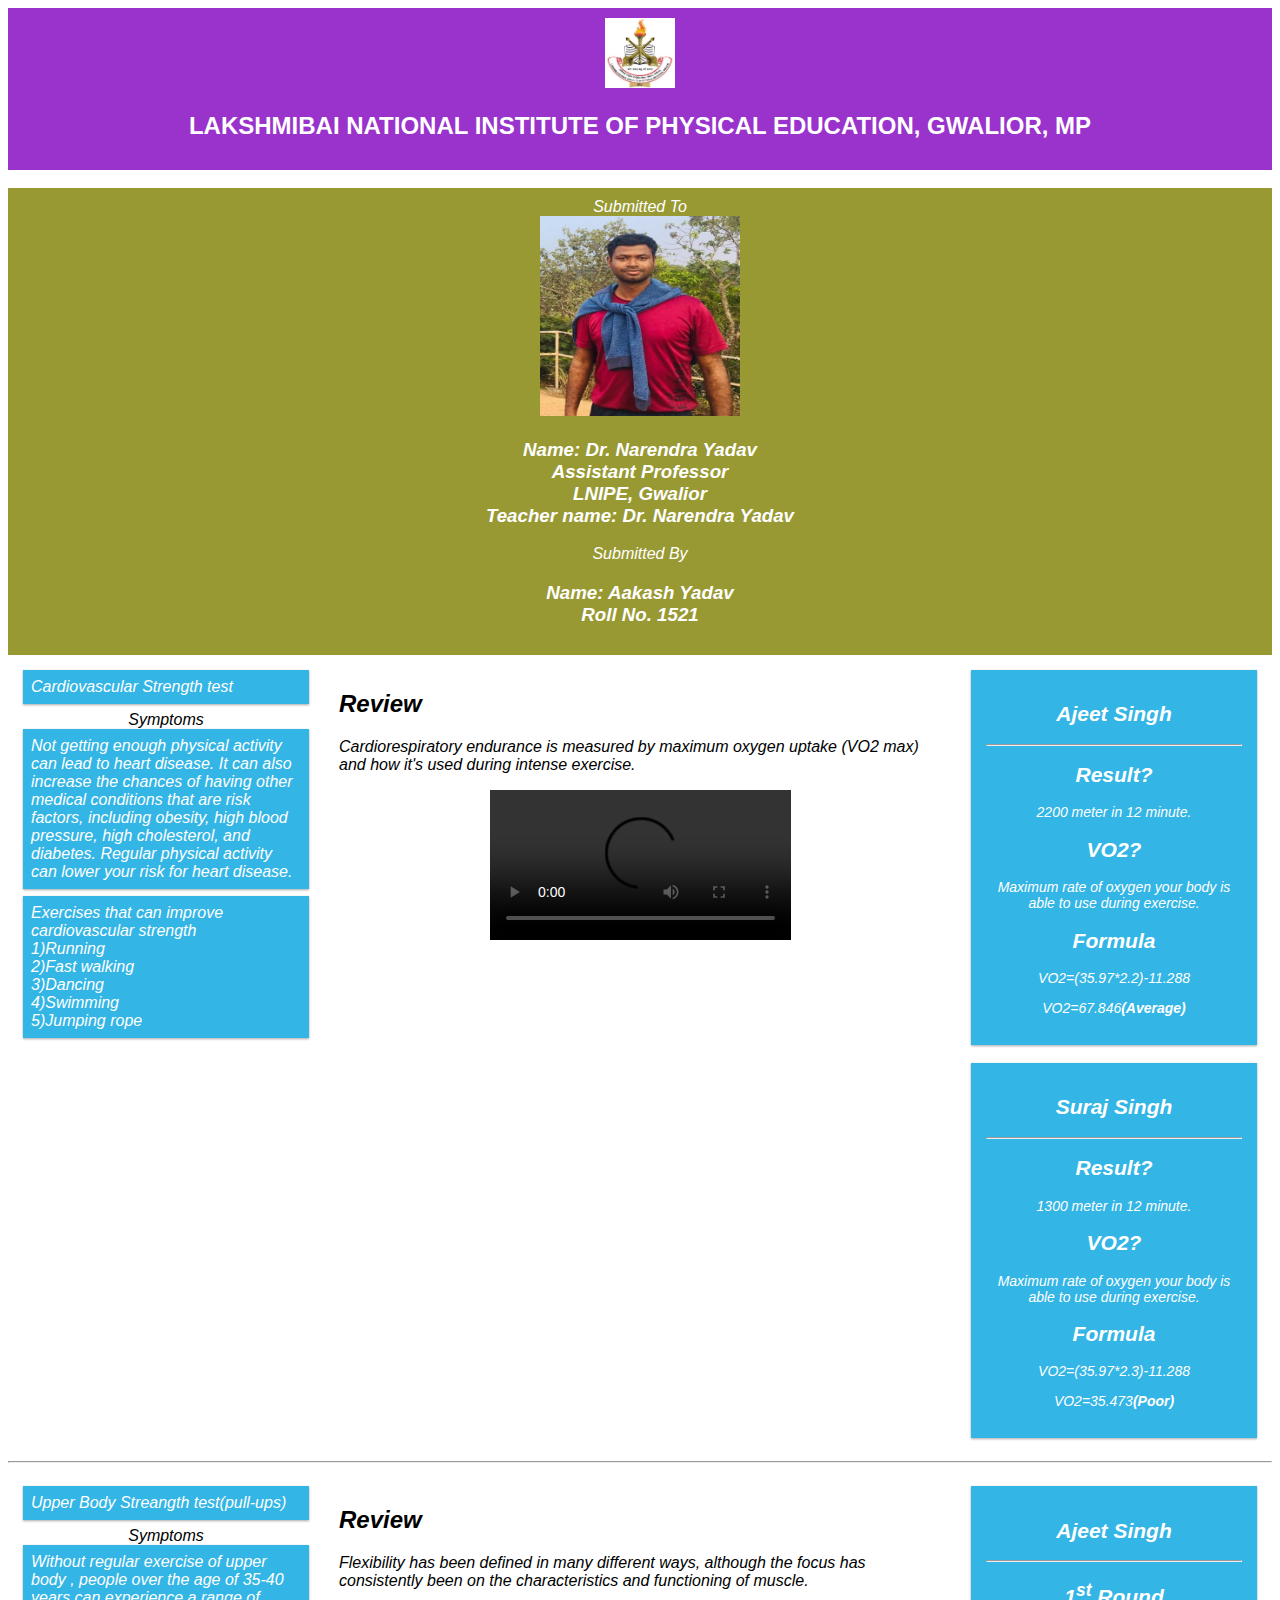
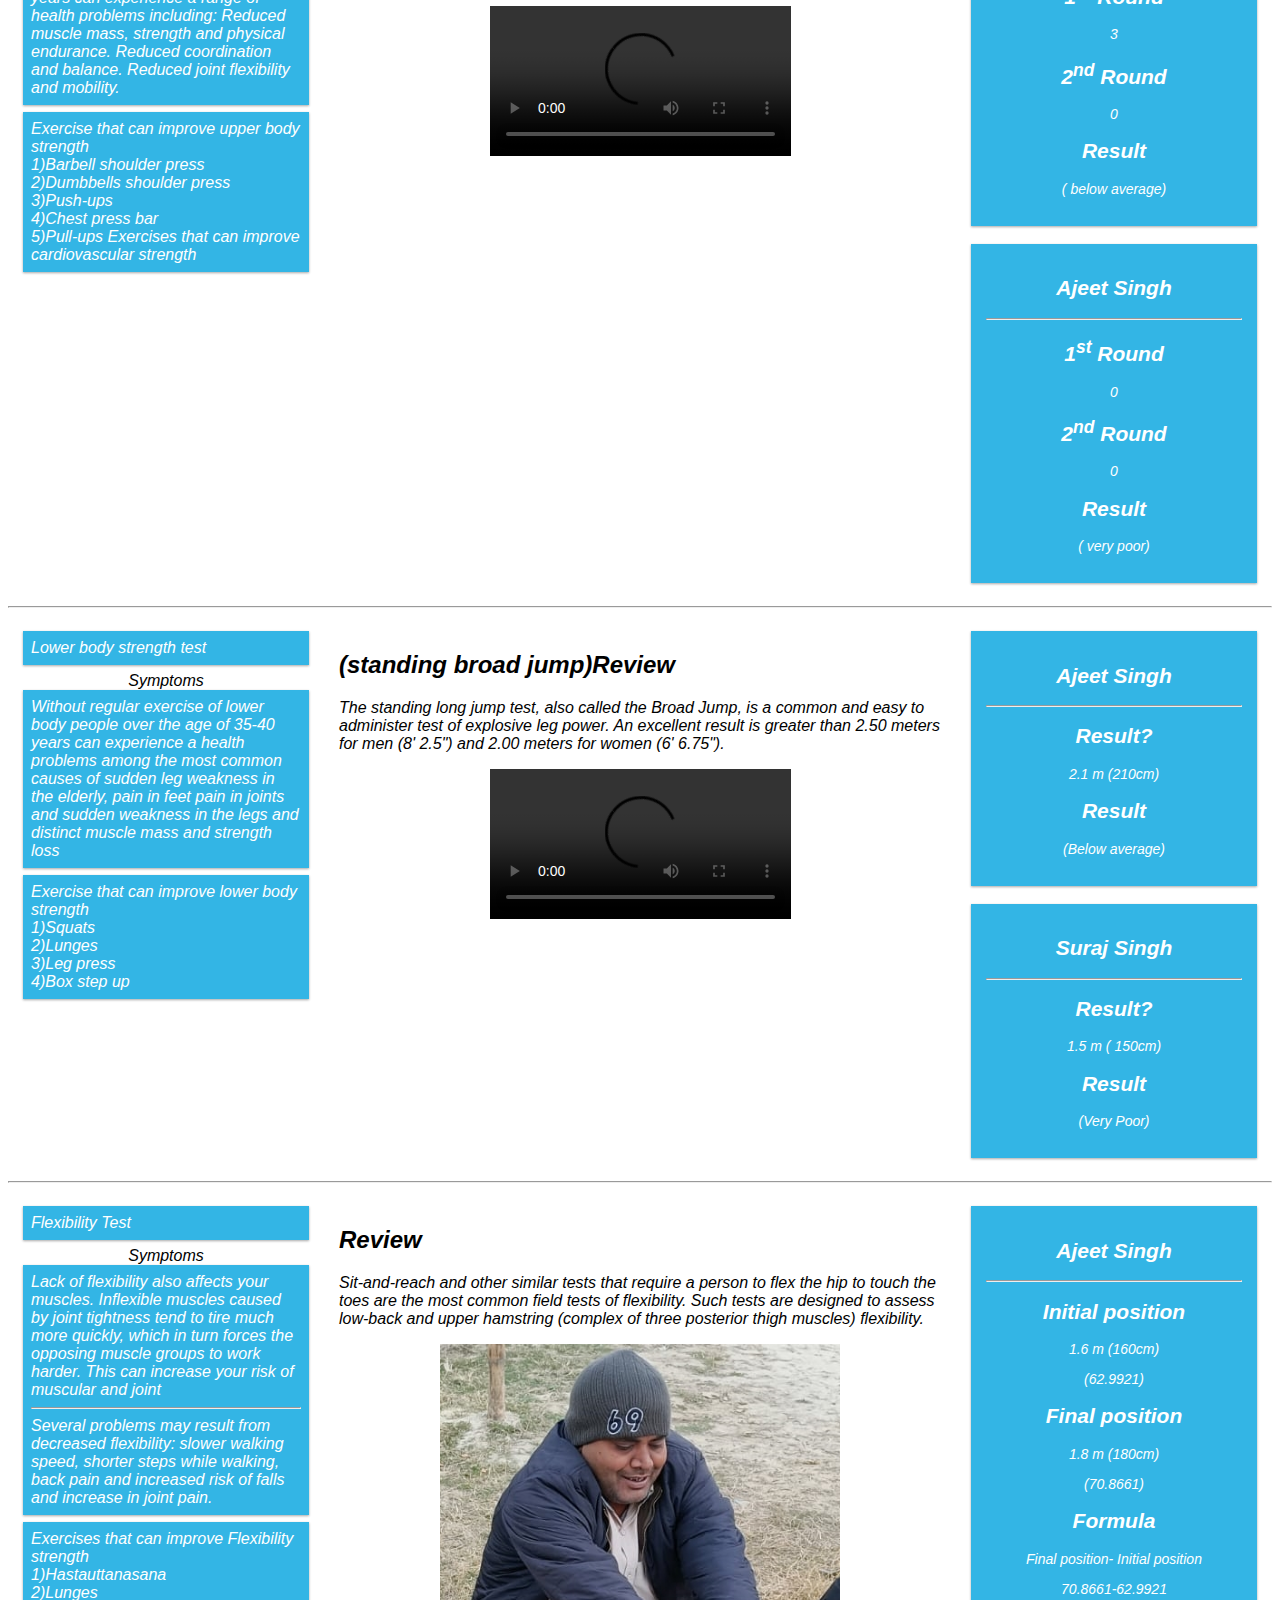
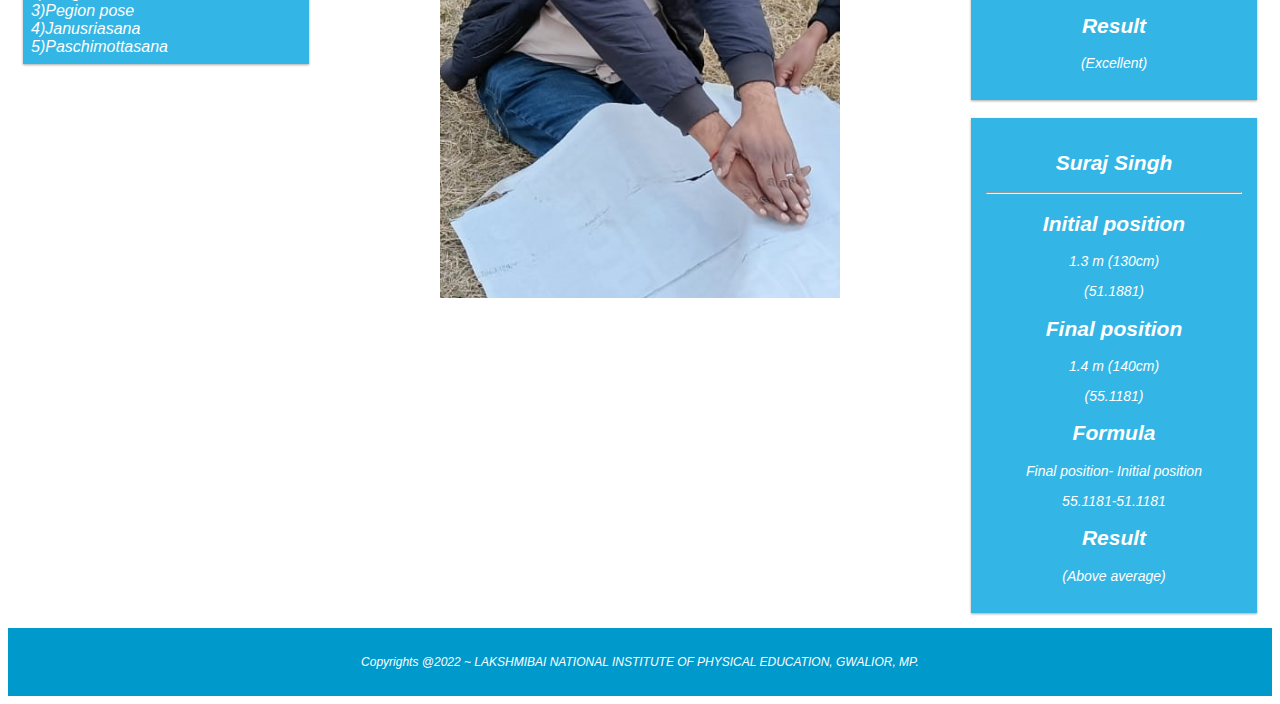
==== project/index.html @ f5f25f72 "first" ====
<!DOCTYPE html>
<html>
<head>
<meta name="viewport" content="width=device-width, initial-scale=1.0">
  <link rel="stylesheet" href="style.css">

</head>
<body>

<div class="header">
<center>  <img src="img.jpg" width="70" height="70"><h2>LAKSHMIBAI NATIONAL INSTITUTE OF PHYSICAL EDUCATION, GWALIOR, MP</h2></center>

  </div>
<br>
<div class="header1">
<center>
	<i>Submitted To</i>
	<br>
  <img src="sir.jpeg" width="200" height="200">
  <i><h3>Name: Dr. Narendra Yadav<br>Assistant Professor<br>LNIPE, Gwalior <br>Teacher name: Dr. Narendra Yadav</h3></i>
	<i>Submitted By</i>
	<i><h3>Name: Aakash Yadav<br>Roll No. 1521<br></h3>
	</center>
  </div>

  
<div class="row">
  <div class="col-3 col-s-3 menu">
	<ul>
      <li>Cardiovascular Strength test</li>
	  <center><i>Symptoms</center></i>
	  <li>Not getting enough physical activity can lead to heart disease. It can also increase the chances of having other medical conditions that are risk factors, including obesity, high blood pressure, high cholesterol, and diabetes. Regular physical activity can lower your risk for heart disease.</li>
	  
	  <li>Exercises that can improve cardiovascular strength 
		
		<br>1)Running 
		<br>2)Fast walking 
		<br>3)Dancing 
		<br>4)Swimming 
		<br>5)Jumping rope</li>
    </ul>
  </div>

  <div class="col-6 col-s-9">
    <h2>Review</h2>
    <p>Cardiorespiratory endurance is measured by maximum oxygen uptake (VO2 max) and how it's used during intense exercise.</p>
<center>
    <video width="400" controls>
      <source src="videos/one.mp4" type="video/mp4">
    </video>
</center>
	</div>

  <div class="col-3 col-s-12">
    <div class="aside">
      <h2>Ajeet Singh</h2>
	  <hr>
	  <h2>Result?</h2>
      <p>2200 meter in 12 minute.</p>
      <h2>VO2?</h2>
      <p>Maximum rate of oxygen your body is able to use during exercise.</p>
      <h2>Formula</h2>
      <p>VO2=(35.97*2.2)-11.288</p>
	  <p>VO2=67.846<b>(Average)</b>
    </div>
	<br>
	<div class="aside">
      <h2>Suraj Singh</h2>
	  <hr>
	  <h2>Result?</h2>
      <p>1300 meter in 12 minute.</p>
      <h2>VO2?</h2>
      <p>Maximum rate of oxygen your body is able to use during exercise.</p>
      <h2>Formula</h2>
      <p>VO2=(35.97*2.3)-11.288</p>
	  <p>VO2=35.473<b>(Poor)</b>
    </div>
  </div>  
  
  
</div>
<hr>
<!--2nd-->
<div class="row">
  <div class="col-3 col-s-3 menu">
	<ul>
      <li>Upper Body Streangth test(pull-ups)</li>
	  	  <center><i>Symptoms</center></i>
	  <li>Without regular exercise of upper body , people over the age of 35-40 years can experience a range of health problems including: Reduced muscle mass, strength and physical endurance. Reduced coordination and balance. Reduced joint flexibility and mobility.</li>
	  
	  <li>Exercise that can improve upper body strength 
	<br>1)Barbell shoulder press
	<br>2)Dumbbells shoulder press
<br>3)Push-ups 
<br>4)Chest press bar
<br>5)Pull-ups Exercises that can improve cardiovascular strength </li>
	  
	  </ul>
  </div>

  <div class="col-6 col-s-9">
    <h2>Review</h2>
    <p>Flexibility has been defined in many different ways, although the focus has consistently been on the characteristics and functioning of muscle.</p>
<center>
    <video width="400" controls>
      <source src="videos/second.mp4" type="video/mp4">
    </video>
</center>
  </div>

  <div class="col-3 col-s-12">
    <div class="aside">
      <h2>Ajeet Singh</h2>
	  <hr>
	  <h2>1<sup>st</sup> Round</h2>
      <p>3</p>
      <h2>2<sup>nd</sup> Round</h2>
      <p>0</p>
      <h2>Result</h2>
      <p>( below average)</p>
    </div>
	<br>
	<div class="aside">
      <h2>Ajeet Singh</h2>
	  <hr>
	  <h2>1<sup>st</sup> Round</h2>
      <p>0</p>
      <h2>2<sup>nd</sup> Round</h2>
      <p>0</p>
      <h2>Result</h2>
      <p>( very poor)</p>

    </div>
  </div>  
  
  
</div>

<!-- 3rd Part -->
<hr>
<div class="row">
  <div class="col-3 col-s-3 menu">
	<ul>
      <li>Lower body strength test</li>
	  	  <center><i>Symptoms</center></i>
	  <li>Without regular exercise of lower body people over the age of 35-40 years can experience a health problems among the most common causes of sudden leg weakness in the elderly, pain in feet pain in joints and sudden weakness in the legs and distinct muscle mass and strength loss</li>
	  
	  <li>Exercise that can improve lower body strength 

<br>1)Squats 
<br>2)Lunges
<br>3)Leg press 
<br>4)Box step up</li>
    </ul>
  </div>

  <div class="col-6 col-s-9">
    <h2>(standing broad jump)Review</h2>
    <p>The standing long jump test, also called the Broad Jump, is a common and easy to administer test of explosive leg power. An excellent result is greater than 2.50 meters for men (8' 2.5") and 2.00 meters for women (6' 6.75").</p>
<center>
    <video width="400" controls>
      <source src="videos/third.mp4" type="video/mp4">
    </video>
  </center>
  </div>

  <div class="col-3 col-s-12">
    <div class="aside">
      <h2>Ajeet Singh</h2>
	  <hr>
	  <h2>Result?</h2>
      <p>2.1 m  (210cm)</p>
      <h2>Result</h2>
      <p>(Below average) </p>
    </div>
	<br>
	<div class="aside">
      <h2>Suraj Singh</h2>
	  <hr>
	  <h2>Result?</h2>
      <p>1.5 m ( 150cm)</p>
      <h2>Result</h2>
      <p>(Very Poor) </p>
    </div>
  </div>  
  
  
</div>

<!-- 4th Part -->
<hr>
<div class="row">
  <div class="col-3 col-s-3 menu">
	<ul>
      <li>Flexibility Test</li>
	  <center><i>Symptoms</center></i>
	  <li>Lack of flexibility also affects your muscles. Inflexible muscles caused by joint tightness tend to tire much more quickly, which in turn forces the opposing muscle groups to work harder. This can increase your risk of muscular and joint
<hr>
Several problems may result from decreased flexibility: slower walking speed, shorter steps while walking, back pain and increased risk of falls and increase in joint pain.</li>
	  
	  <li>Exercises that can improve Flexibility strength 
		<br>1)Hastauttanasana
<br>2)Lunges
<br>3)Pegion pose
<br>4)Janusriasana
<br>5)Paschimottasana</li>
		
    </ul>
  </div>

  <div class="col-6 col-s-9">
    <h2>Review</h2>
    <p>Sit-and-reach and other similar tests that require a person to flex the hip to touch the toes are the most common field tests of flexibility. Such tests are designed to assess low-back and upper hamstring (complex of three posterior thigh muscles) flexibility.</p>
<center>      <img src="videos/fourth.jpeg" width="400" type="video/mp4"></center>
   </div>

  <div class="col-3 col-s-12">
    <div class="aside">
      <h2>Ajeet Singh</h2>
	  <hr>
	  <h2>Initial position</h2>
      <p>1.6 m  (160cm)</p>
	  <p>(62.9921)</p>
	  <h2>Final position</h2>
      <p>1.8 m  (180cm)</p>
	  <p>(70.8661)</p>
      <h2>Formula</h2>
      <p> Final position- Initial position</p>
	  <p> 70.8661-62.9921</p>
      <h2>Result</h2>
      <p>(Excellent) </p>
    </div>
	<br>
	<div class="aside">
      <h2>Suraj Singh</h2>
	  <hr>
	  <h2>Initial position</h2>
      <p>1.3 m  (130cm)</p>
	  <p>(51.1881)</p>
	  <h2>Final position</h2>
      <p>1.4 m  (140cm)</p>
	  <p>(55.1181)</p>
      <h2>Formula</h2>
      <p> Final position- Initial position</p>
	  <p> 55.1181-51.1181 </p>
      <h2>Result</h2>
      <p>(Above average)</p>
    </div>
  </div>  
  
  
</div>

<div class="footer">
  <p>Copyrights @2022 ~ LAKSHMIBAI NATIONAL INSTITUTE OF PHYSICAL EDUCATION, GWALIOR, MP.</p>
</div>

</body>
</html>
---- project/style.css ----
* {
  box-sizing: border-box;
}
.fit-picture {
    width: 200px;
}

video {
  width: 50%;
  height: 10%;
}

.row:after {
  content: "";
  clear: both;
  display: table;
}

[class*="col-"] {
  float: left;
  padding: 15px;
  width: 100%;
}

@media only screen and (min-width: 600px) {
  .col-s-1 {width: 8.33%;}
  .col-s-2 {width: 16.66%;}
  .col-s-3 {width: 25%;}
  .col-s-4 {width: 33.33%;}
  .col-s-5 {width: 41.66%;}
  .col-s-6 {width: 50%;}
  .col-s-7 {width: 58.33%;}
  .col-s-8 {width: 66.66%;}
  .col-s-9 {width: 75%;}
  .col-s-10 {width: 83.33%;}
  .col-s-11 {width: 91.66%;}
  .col-s-12 {width: 100%;}
}

@media only screen and (min-width: 768px) {
  .col-1 {width: 8.33%;}
  .col-2 {width: 16.66%;}
  .col-3 {width: 25%;}
  .col-4 {width: 33.33%;}
  .col-5 {width: 41.66%;}
  .col-6 {width: 50%;}
  .col-7 {width: 58.33%;}
  .col-8 {width: 66.66%;}
  .col-9 {width: 75%;}
  .col-10 {width: 83.33%;}
  .col-11 {width: 91.66%;}
  .col-12 {width: 100%;}
}

html {
  font-family: "Lucida Sans", sans-serif;
}

.header {
  background-color: #9933cc;
  color: #ffff;
  padding: 10px;
}
.header1 {
  background-color: #993;
  color: #ffff;
  padding: 10px;
}

.menu ul {
  list-style-type: none;
  margin: 0;
  padding: 0;
}

.menu li {
  padding: 8px;
  margin-bottom: 7px;
  background-color: #33b5e5;
  color: #ffffff;
  box-shadow: 0 1px 3px rgba(0,0,0,0.12), 0 1px 2px rgba(0,0,0,0.24);
}

.menu li:hover {
  background-color: #0099cc;
}

.aside {
  background-color: #33b5e5;
  padding: 15px;
  color: #ffffff;
  text-align: center;
  font-size: 14px;
  box-shadow: 0 1px 3px rgba(0,0,0,0.12), 0 1px 2px rgba(0,0,0,0.24);
}

.footer {
  background-color: #0099cc;
  color: #ffffff;
  text-align: center;
  font-size: 12px;
  padding: 15px;
}
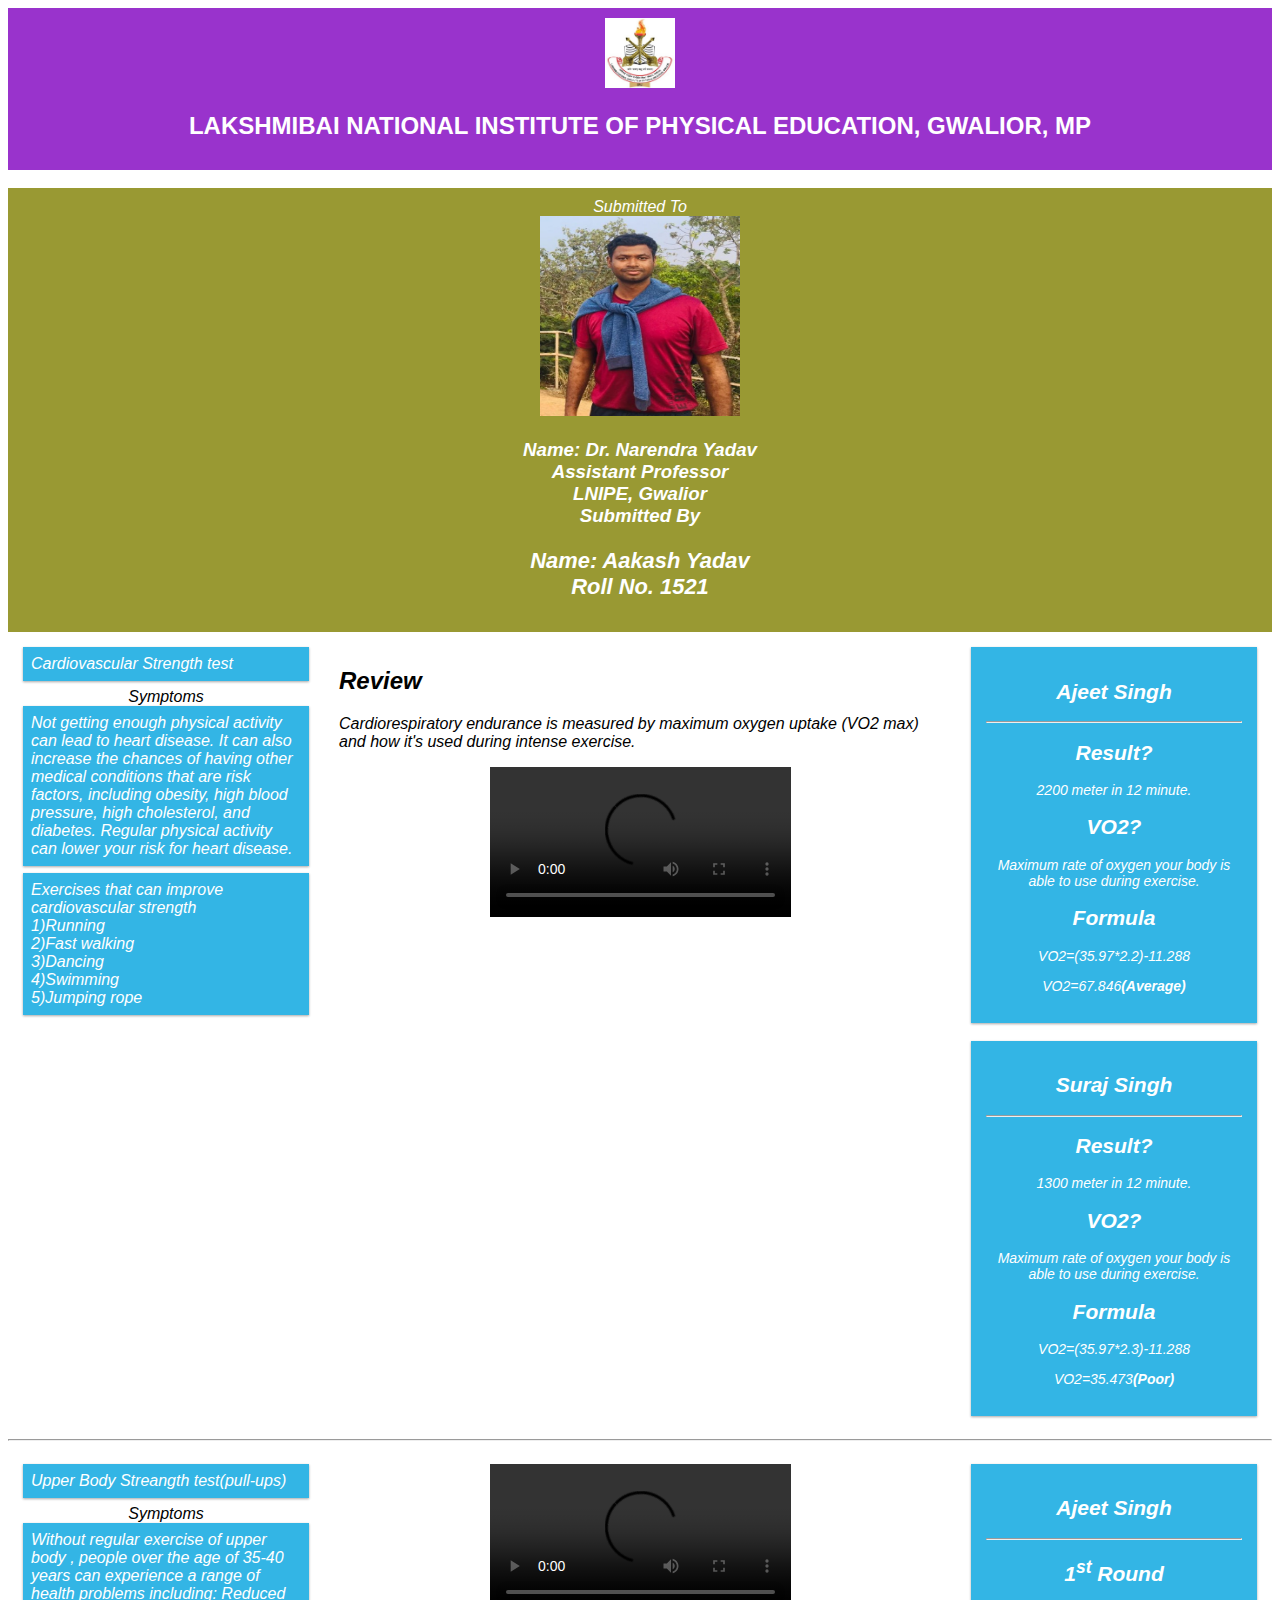
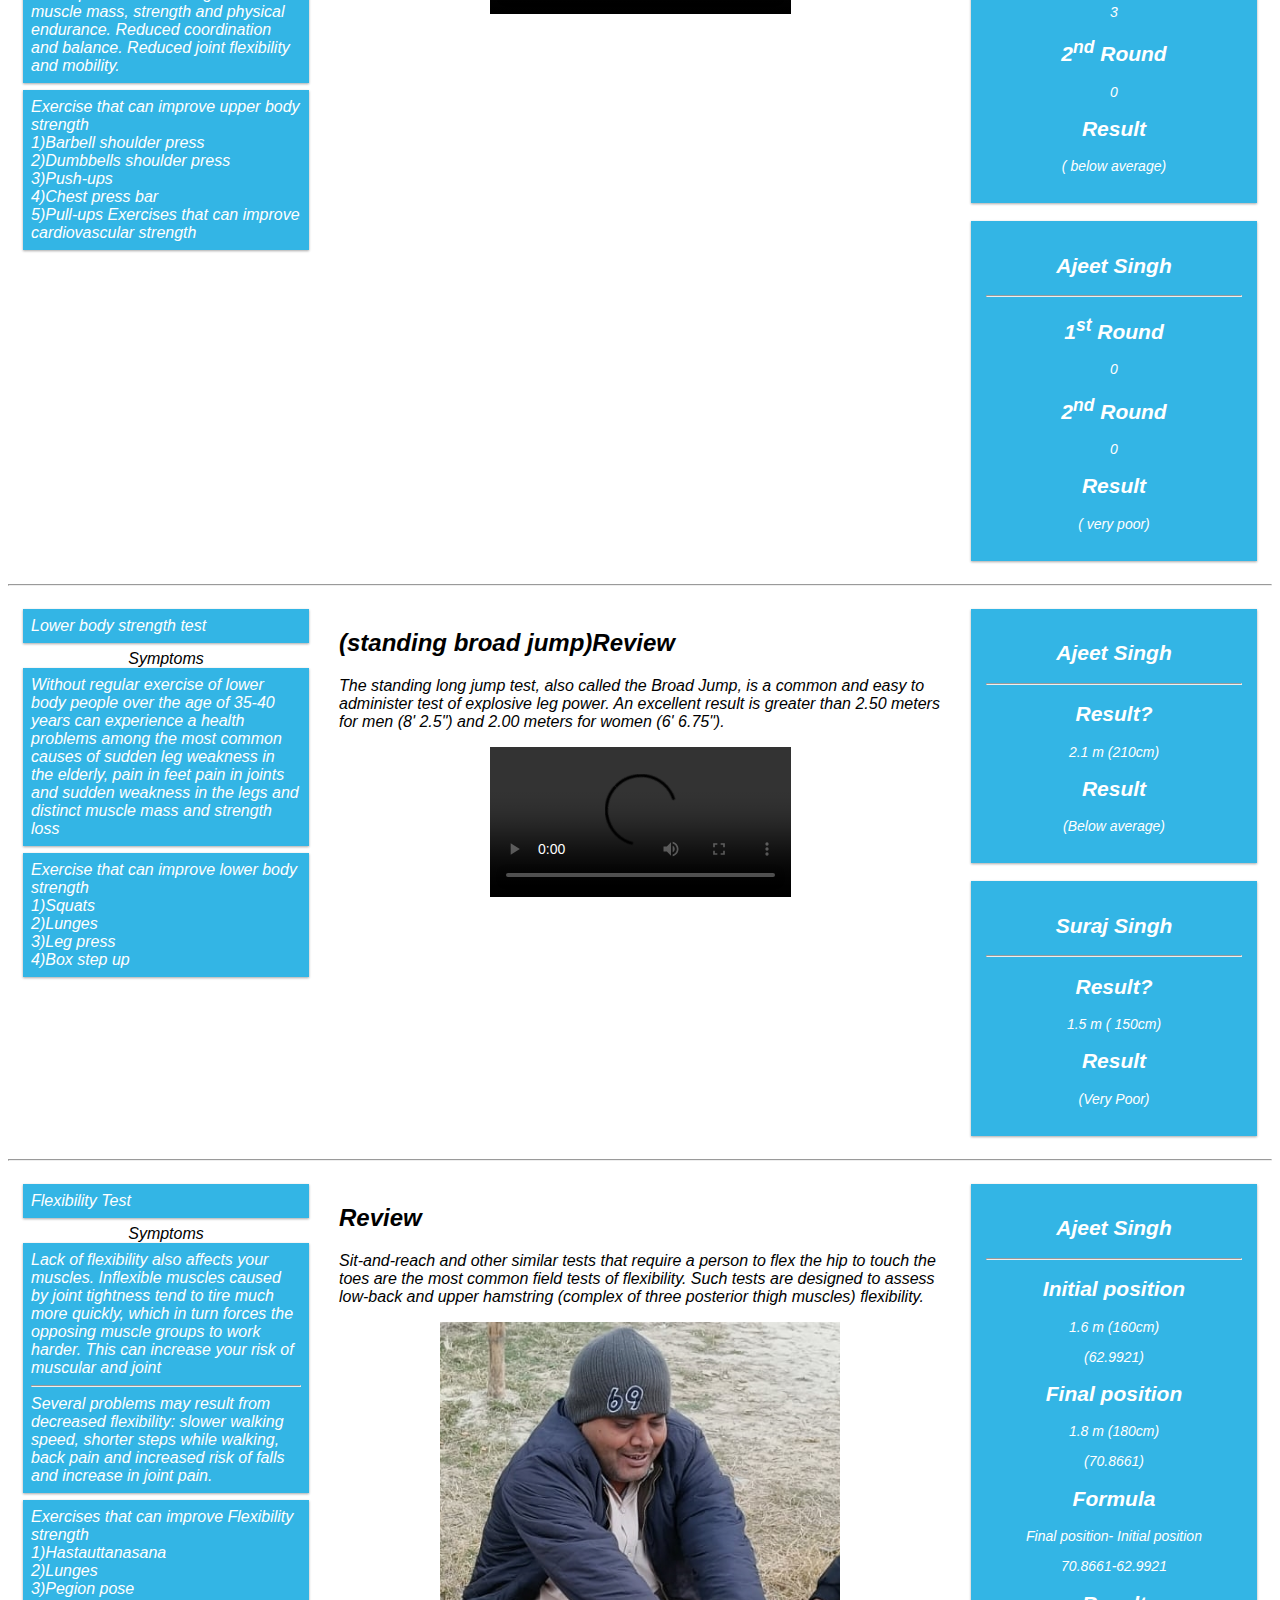
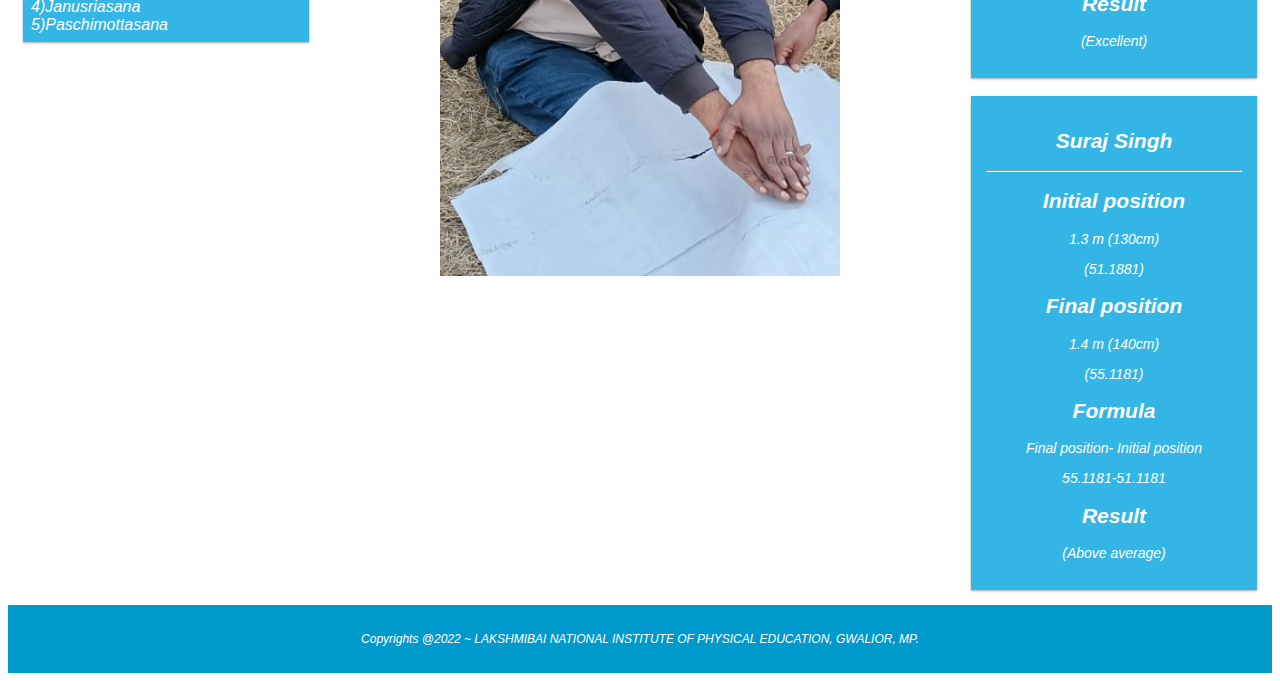
==== commit fae88b9d: "Update index.html" ====
--- a/project/index.html
+++ b/project/index.html
@@ -17,7 +17,7 @@
 	<i>Submitted To</i>
 	<br>
   <img src="sir.jpeg" width="200" height="200">
-  <i><h3>Name: Dr. Narendra Yadav<br>Assistant Professor<br>LNIPE, Gwalior <br>Teacher name: Dr. Narendra Yadav</h3></i>
+  <i><h3>Name: Dr. Narendra Yadav<br>Assistant Professor<br>LNIPE, Gwalior <br></i>
 	<i>Submitted By</i>
 	<i><h3>Name: Aakash Yadav<br>Roll No. 1521<br></h3>
 	</center>
@@ -99,8 +99,8 @@
   </div>
 
   <div class="col-6 col-s-9">
-    <h2>Review</h2>
-    <p>Flexibility has been defined in many different ways, although the focus has consistently been on the characteristics and functioning of muscle.</p>
+    
+   
 <center>
     <video width="400" controls>
       <source src="videos/second.mp4" type="video/mp4">
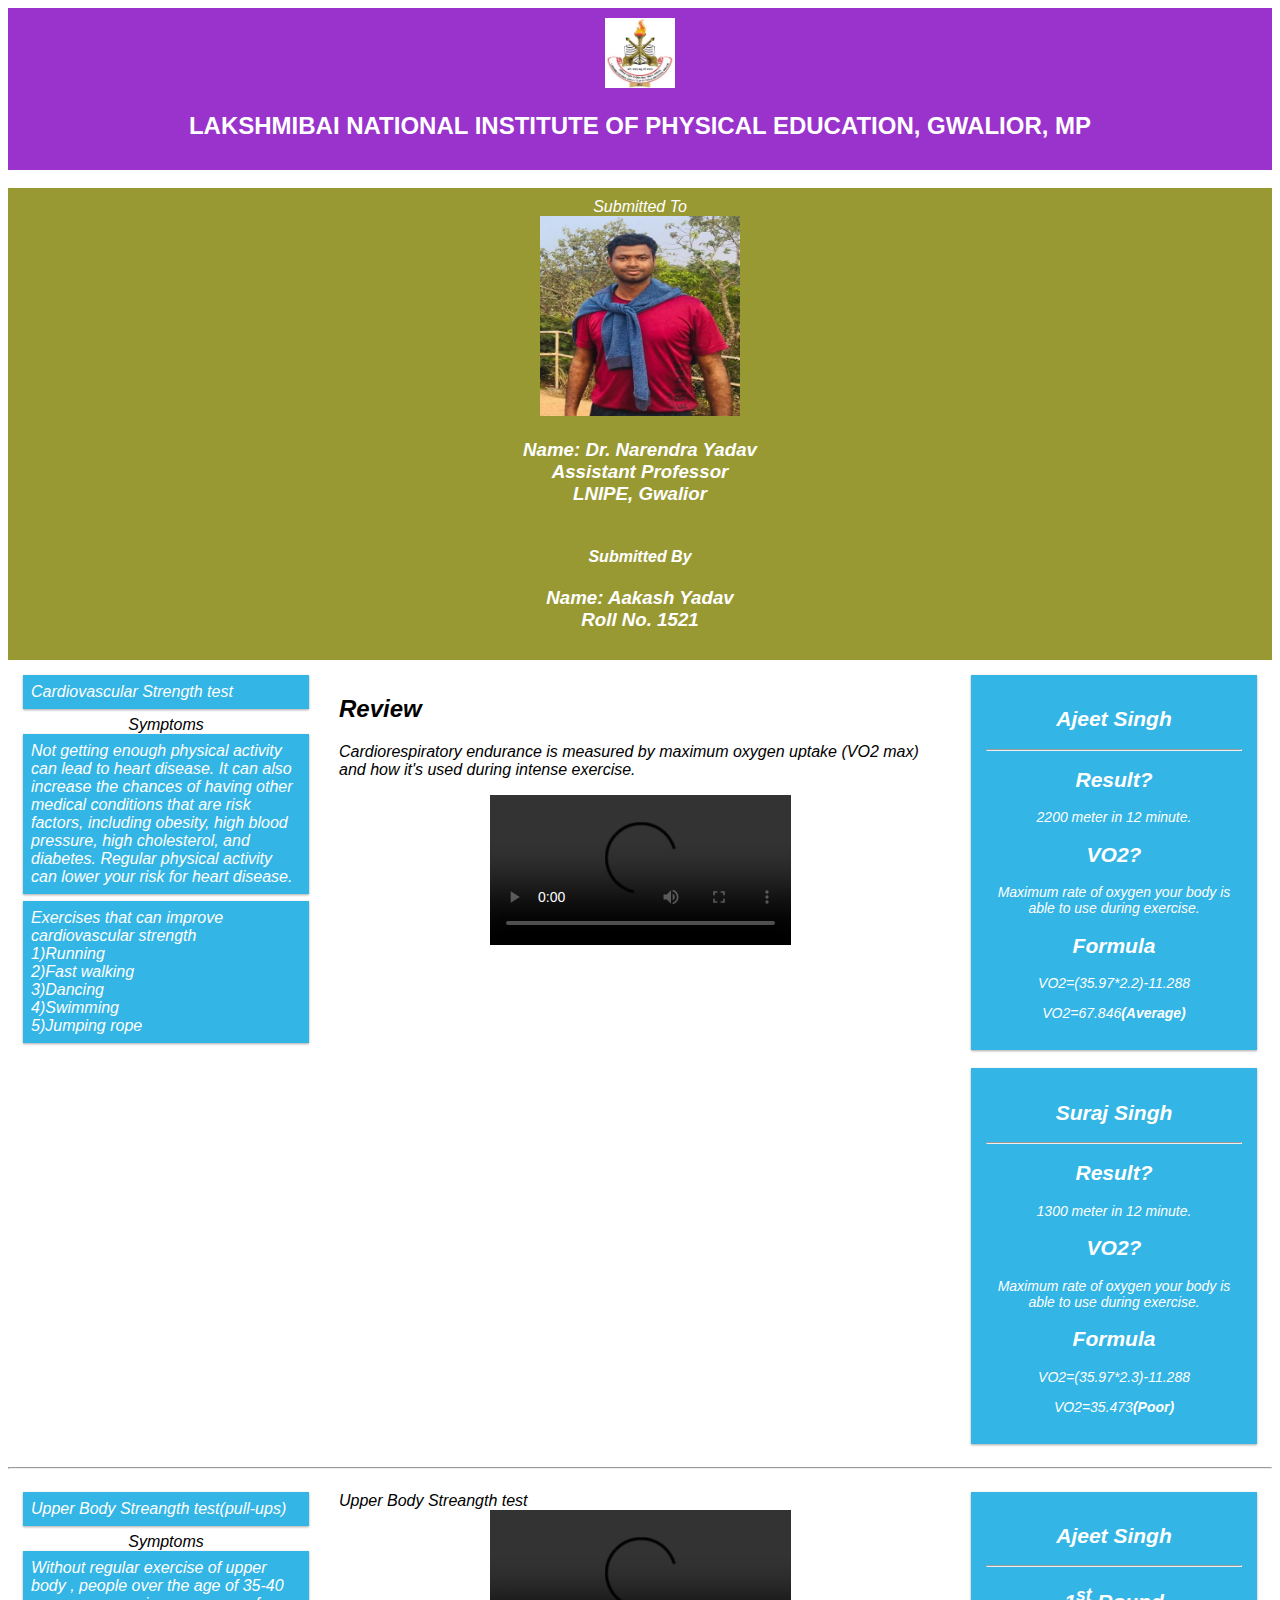
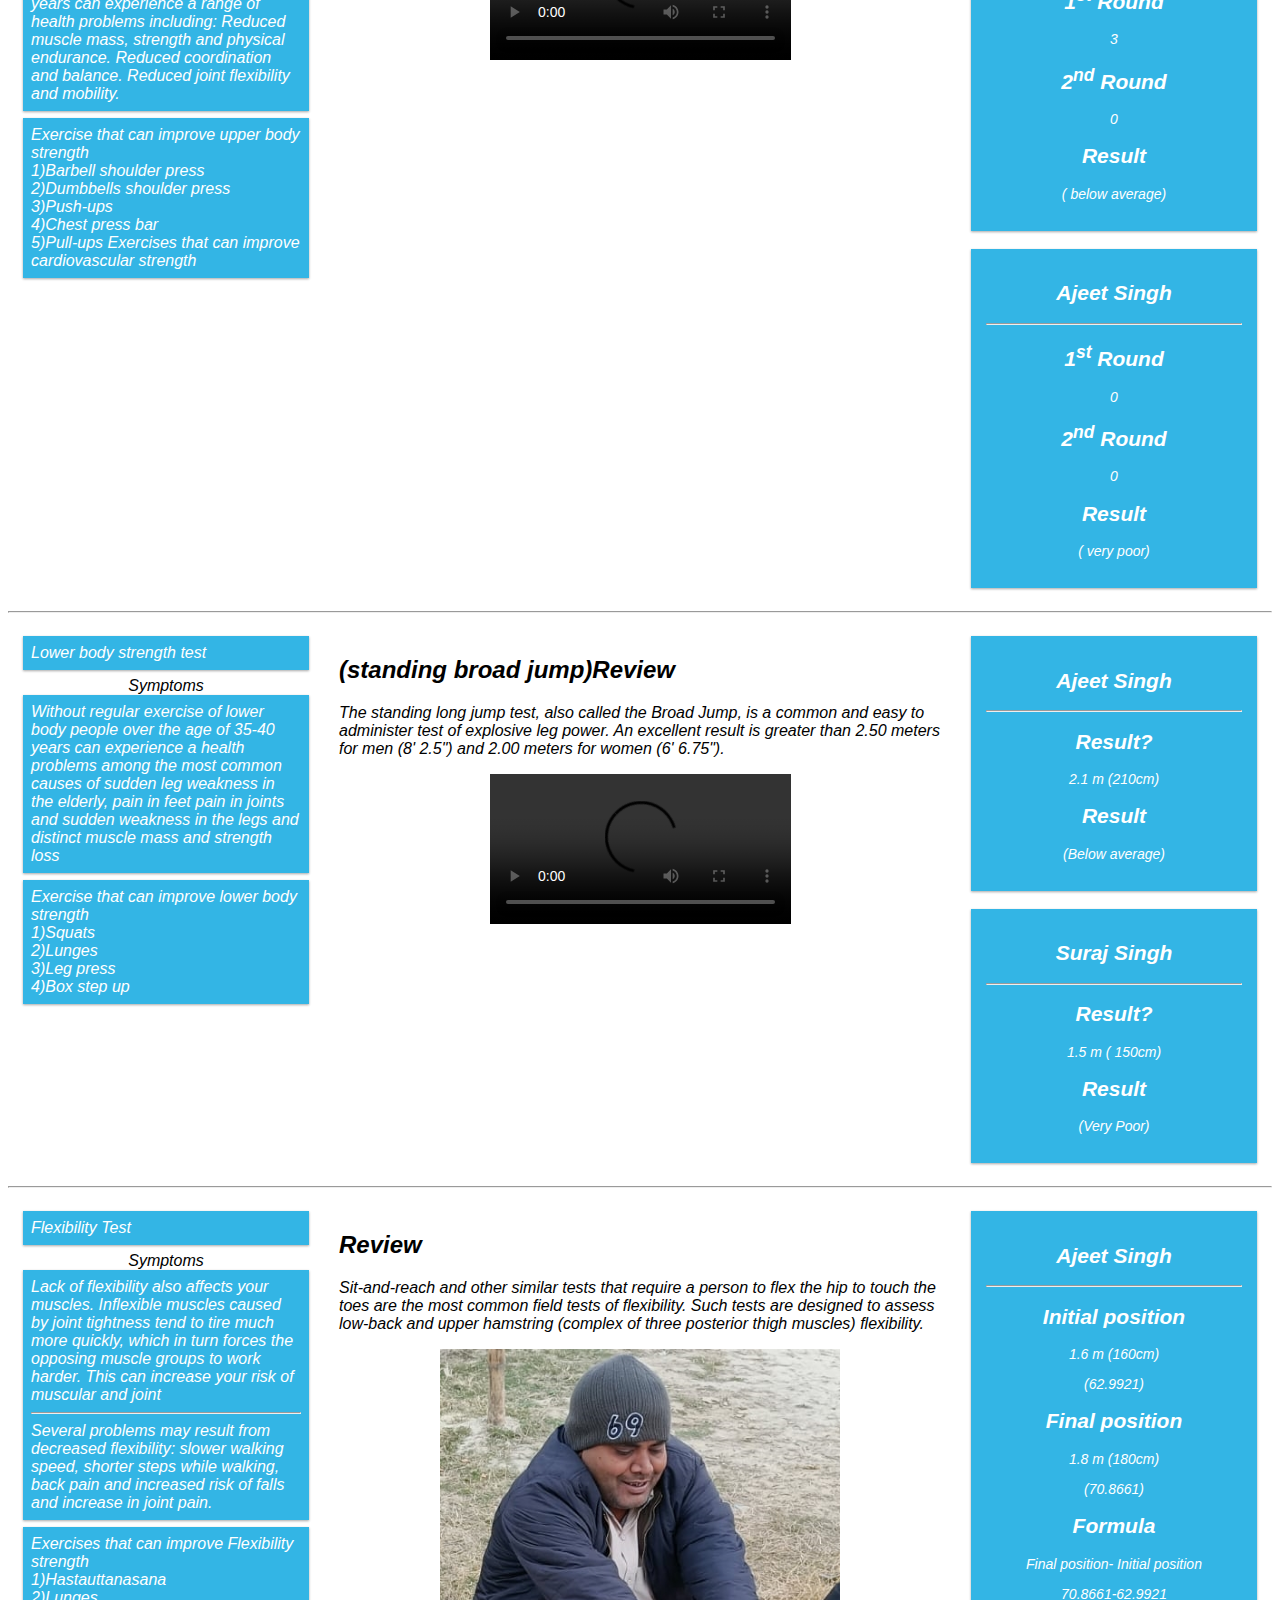
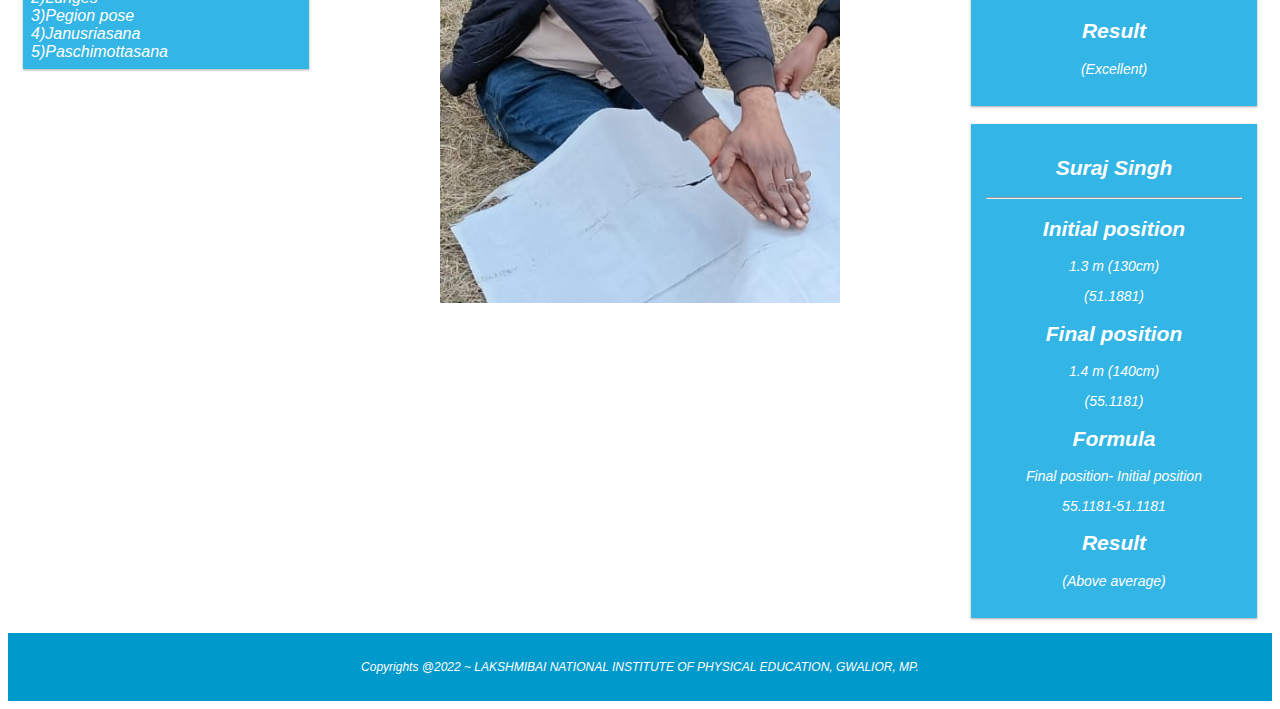
==== commit 57b5b350: "Update index.html" ====
--- a/project/index.html
+++ b/project/index.html
@@ -18,7 +18,8 @@
 	<br>
   <img src="sir.jpeg" width="200" height="200">
   <i><h3>Name: Dr. Narendra Yadav<br>Assistant Professor<br>LNIPE, Gwalior <br></i>
-	<i>Submitted By</i>
+	  <br>
+	  <h4><i>Submitted By</i></h4>
 	<i><h3>Name: Aakash Yadav<br>Roll No. 1521<br></h3>
 	</center>
   </div>
@@ -99,7 +100,7 @@
   </div>
 
   <div class="col-6 col-s-9">
-    
+	  <i>  Upper Body Streangth test</i>
    
 <center>
     <video width="400" controls>
